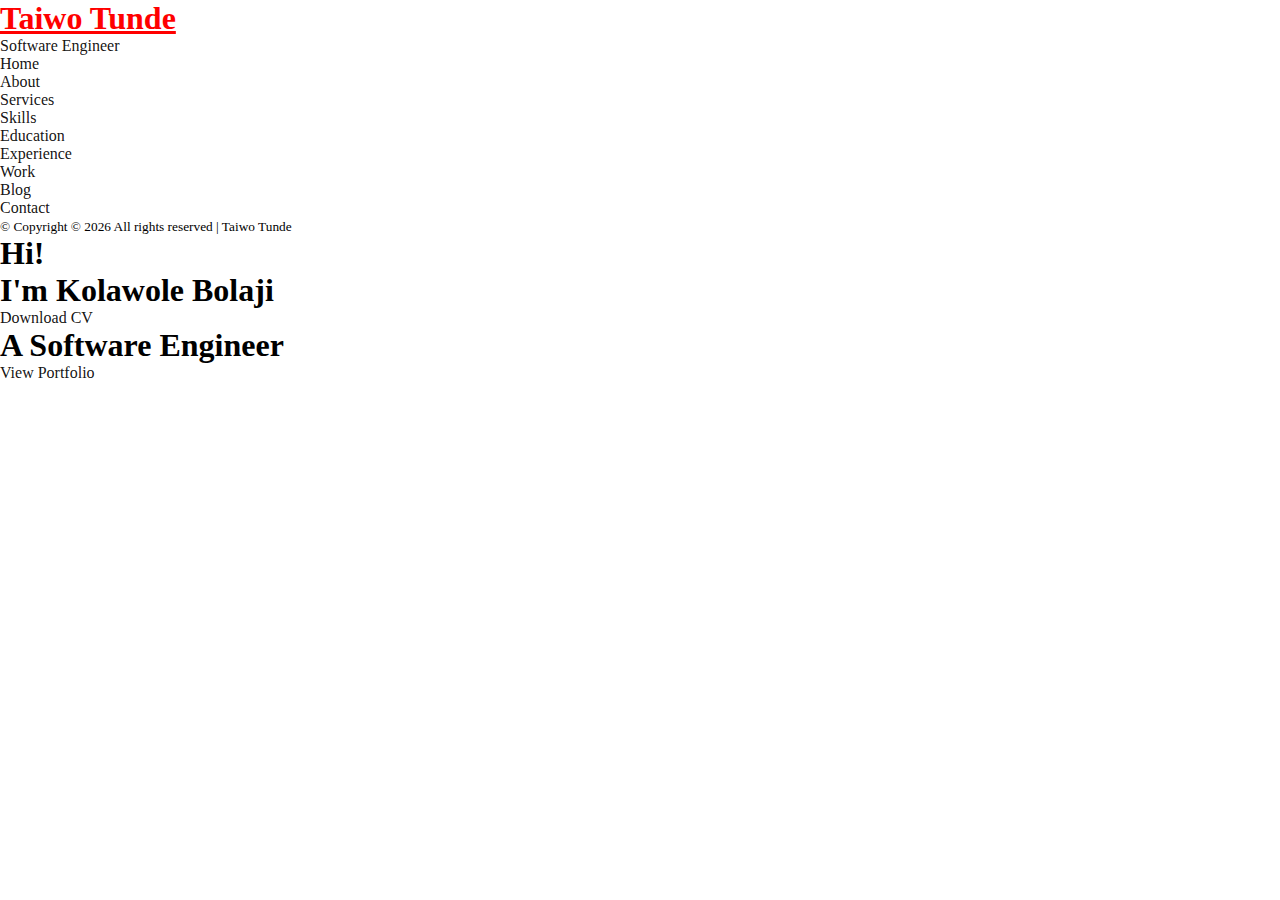
==== example.html @ 435c3477 "main" ====
<!DOCTYPE html>
<html>
  <head>
    <meta charset="utf-8" />
    <meta http-equiv="X-UA-Compatible" content="IE=edge" />
    <title>Taiwo Tunde</title>
    <meta name="viewport" content="width=device-width, initial-scale=1" />
    <meta name="description" content="" />
    <meta name="keywords" content="Taiwo Tunde" />
    <meta name="author" content="Taiwo Tunde" />
    <link rel="stylesheet" href="stylingSheet.css" />
  </head>
  <body>
    <div>
      <div>
        <aside>
          <div>
            <div></div>
            <h1 ><a href="index.html">Taiwo Tunde</a></h1>
            <span 
              ><a href="#">Software Engineer</a> 
          </div>
          <nav >
            <div>
              <ul>
                <li>
                  <a href="#" data-nav-section="home">Home</a>
                </li>
                <li><a href="#" data-nav-section="about">About</a></li>
                <li><a href="#" data-nav-section="services">Services</a></li>
                <li><a href="#" data-nav-section="skills">Skills</a></li>
                <li><a href="#" data-nav-section="education">Education</a></li>
                <li>
                  <a href="#" data-nav-section="experience">Experience</a>
                </li>
                <li><a href="#" data-nav-section="work">Work</a></li>
                <li><a href="#" data-nav-section="blog">Blog</a></li>
                <li><a href="#" data-nav-section="contact">Contact</a></li>
              </ul>
            </div>
          </nav>

          <div>
            <p>
              <small
                >&copy;
                Copyright &copy;
                <script>
                  document.write(new Date().getFullYear());
                </script>
                All rights reserved | Taiwo Tunde</small
              >
            </p>
            <ul>
              <li>
                <a href="#"><i class="icon-facebook2"></i></a>
              </li>
              <li>
                <a href="#"><i class="icon-twitter2"></i></a>
              </li>
              <li>
                <a href="#"><i class="icon-instagram"></i></a>
              </li>
              <li>
                <a href="#"><i class="icon-linkedin2"></i></a>
              </li>
            </ul>
          </div>
        </aside>

        <div >
          <section>
            <div>
              <ul>
                <li>
                  <div></div>
                  <div>
                    <div>
                      <div
                      
                      >
                        <div >
                          <div>
                            <h1>Hi! <br />I'm Kolawole Bolaji</h1>
                        
                            <p>
                              <a
                                href="CV_2022-08-30_Kolawole_Bolaji.pdf"
                                
                                >Download CV </i
                              ></a>
                            </p>
                          </div>
                        </div>
                      </div>
                    </div>
                  </div>
                </li>
                <li >
                  <div ></div>
                  <div>
                    <div>
                      <div
                
                      >
                        <div>
                          <div>
                            <h1>A Software Engineer</h1>
                            <p>
                              <a
                                >View Portfolio <i class="icon-briefcase3"></i
                              ></a>
                            </p>
                          </div>
                        </div>
                      </div>
                    </div>
                  </div>
                </li>
              </ul>
            </div>
          </section>
<!-- 
          <section class="colorlib-about" data-section="about">
            <div class="colorlib-narrow-content">
              <div class="row">
                <div class="col-md-12">
                  <div
                    class="row row-bottom-padded-sm animate-box"
                    data-animate-effect="fadeInLeft"
                  >
                    <div class="col-md-12">
                      <div class="about-desc">
                        <span class="heading-meta">About Us</span>
                        <h2 class="colorlib-heading">Who Am I?</h2>
                        <p>
                          <strong>Hi I'm Kolawole Bolaji</strong> I'm a software
                          engineer with specialization in building and deploying
                          web applications and server-side software using the
                          PHP and MySQL programming languages.
                        </p>
                        <p>
                          I build, deploy and manage software solutions for
                          individuals and corporate bodies to leverage the power
                          of modern technology to optimize their business
                          operations and scale in the digital space.
                        </p>
                      </div>
                    </div>
                  </div>
                  <div class="row">
                    <div
                      class="col-md-3 animate-box"
                      data-animate-effect="fadeInLeft"
                    >
                      <div class="services color-1">
                        <span class="icon2"><i class="icon-bulb"></i></span>
                        <h3>Website Design</h3>
                      </div>
                    </div>
                    <div
                      class="col-md-3 animate-box"
                      data-animate-effect="fadeInRight"
                    >
                      <div class="services color-2">
                        <span class="icon2"
                          ><i class="icon-globe-outline"></i
                        ></span>
                        <h3>Web Application</h3>
                      </div>
                    </div>
                    <div
                      class="col-md-3 animate-box"
                      data-animate-effect="fadeInTop"
                    >
                      <div class="services color-3">
                        <span class="icon2"><i class="icon-data"></i></span>
                        <h3>Database</h3>
                      </div>
                    </div>
                    <div
                      class="col-md-3 animate-box"
                      data-animate-effect="fadeInBottom"
                    >
                      <div class="services color-4">
                        <span class="icon2"><i class="icon-phone3"></i></span>
                        <h3>Mobile Application</h3>
                      </div>
                    </div>
                  </div>
                  <div class="row">
                    <div
                      class="col-md-12 animate-box"
                      data-animate-effect="fadeInLeft"
                    >
                      <div class="hire">
                        <h2>
                          I am happy to inform you <br />that 23+ projects done
                          sucessfully!
                        </h2>
                        <a href="#" class="btn-hire">Hire me</a>
                      </div>
                    </div>
                  </div>
                </div>
              </div>
            </div>
          </section>

          <section class="colorlib-services" data-section="services">
            <div class="colorlib-narrow-content">
              <div class="row">
                <div
                  class="col-md-6 col-md-offset-3 col-md-pull-3 animate-box"
                  data-animate-effect="fadeInLeft"
                >
                  <span class="heading-meta">What I do?</span>
                  <h2 class="colorlib-heading">
                    Here are some of my expertise
                  </h2>
                </div>
              </div>
              <div class="row row-pt-md">
                <div class="col-md-4 text-center animate-box">
                  <div class="services color-1">
                    <span class="icon">
                      <i class="icon-bulb"></i>
                    </span>
                    <div class="desc">
                      <h3>Research</h3>
                      <p>
                        Having a good knowledge of a problem is the key to find
                        the solution
                      </p>
                    </div>
                  </div>
                </div>
                <div class="col-md-4 text-center animate-box">
                  <div class="services color-2">
                    <span class="icon">
                      <i class="icon-data"></i>
                    </span>
                    <div class="desc">
                      <h3>Software</h3>
                      <p>
                        Separated they live in Bookmarksgrove right at the coast
                        of the Semantics
                      </p>
                    </div>
                  </div>
                </div>
                <div class="col-md-4 text-center animate-box">
                  <div class="services color-3">
                    <span class="icon">
                      <i class="icon-phone3"></i>
                    </span>
                    <div class="desc">
                      <h3>Application</h3>
                      <p>
                        Separated they live in Bookmarksgrove right at the coast
                        of the Semantics
                      </p>
                    </div>
                  </div>
                </div>
                <div class="col-md-4 text-center animate-box">
                  <div class="services color-4">
                    <span class="icon">
                      <i class="icon-layers2"></i>
                    </span>
                    <div class="desc">
                      <h3>Graphic Design</h3>
                      <p>
                        Separated they live in Bookmarksgrove right at the coast
                        of the Semantics
                      </p>
                    </div>
                  </div>
                </div>
                <div class="col-md-4 text-center animate-box">
                  <div class="services color-5">
                    <span class="icon">
                      <i class="icon-data"></i>
                    </span>
                    <div class="desc">
                      <h3>Software</h3>
                      <p>
                        Separated they live in Bookmarksgrove right at the coast
                        of the Semantics
                      </p>
                    </div>
                  </div>
                </div>
                <div class="col-md-4 text-center animate-box">
                  <div class="services color-6">
                    <span class="icon">
                      <i class="icon-phone3"></i>
                    </span>
                    <div class="desc">
                      <h3>Application</h3>
                      <p>
                        Separated they live in Bookmarksgrove right at the coast
                        of the Semantics
                      </p>
                    </div>
                  </div>
                </div>
              </div>
            </div>
          </section>

          <div
            id="colorlib-counter"
            class="colorlib-counters"
            style="background-image: url(images/cover_bg_1.jpg)"
            data-stellar-background-ratio="0.5"
          >
            <div class="overlay"></div>
            <div class="colorlib-narrow-content">
              <div class="row"></div>
              <div class="row">
                <div class="col-md-3 text-center animate-box">
                  <span
                    class="colorlib-counter js-counter"
                    data-from="0"
                    data-to="79"
                    data-speed="5000"
                    data-refresh-interval="50"
                  ></span>
                  <span class="colorlib-counter-label">Cups of coffee</span>
                </div>
                <div class="col-md-3 text-center animate-box">
                  <span
                    class="colorlib-counter js-counter"
                    data-from="0"
                    data-to="23"
                    data-speed="5000"
                    data-refresh-interval="50"
                  ></span>
                  <span class="colorlib-counter-label">Projects</span>
                </div>
                <div class="col-md-3 text-center animate-box">
                  <span
                    class="colorlib-counter js-counter"
                    data-from="0"
                    data-to="13"
                    data-speed="5000"
                    data-refresh-interval="50"
                  ></span>
                  <span class="colorlib-counter-label">Clients</span>
                </div>
                <div class="col-md-3 text-center animate-box">
                  <span
                    class="colorlib-counter js-counter"
                    data-from="0"
                    data-to="5"
                    data-speed="5000"
                    data-refresh-interval="50"
                  ></span>
                  <span class="colorlib-counter-label">Partners</span>
                </div>
              </div>
            </div>
          </div>

          <section class="colorlib-skills" data-section="skills">
            <div class="colorlib-narrow-content">
              <div class="row">
                <div
                  class="col-md-6 col-md-offset-3 col-md-pull-3 animate-box"
                  data-animate-effect="fadeInLeft"
                >
                  <span class="heading-meta">My Specialty</span>
                  <h2 class="colorlib-heading animate-box">My Skills</h2>
                </div>
              </div>
              <div class="row">
                <div
                  class="col-md-12 animate-box"
                  data-animate-effect="fadeInLeft"
                >
                  <p>
                    The Big Oxmox advised her not to do so, because there were
                    thousands of bad Commas, wild Question Marks and devious
                    Semikoli, but the Little Blind Text didn’t listen. She
                    packed her seven versalia, put her initial into the belt and
                    made herself on the way.
                  </p>
                </div>
                <div
                  class="col-md-6 animate-box"
                  data-animate-effect="fadeInLeft"
                >
                  <div class="progress-wrap">
                    <h3>PHP</h3>
                    <div class="progress">
                      <div
                        class="progress-bar color-1"
                        role="progressbar"
                        aria-valuenow="93"
                        aria-valuemin="0"
                        aria-valuemax="100"
                        style="width: 93%"
                      >
                        <span>93%</span>
                      </div>
                    </div>
                  </div>
                </div>
                <div
                  class="col-md-6 animate-box"
                  data-animate-effect="fadeInRight"
                >
                  <div class="progress-wrap">
                    <h3>LARAVEL</h3>
                    <div class="progress">
                      <div
                        class="progress-bar color-2"
                        role="progressbar"
                        aria-valuenow="78"
                        aria-valuemin="0"
                        aria-valuemax="100"
                        style="width: 78%"
                      >
                        <span>78%</span>
                      </div>
                    </div>
                  </div>
                </div>
                <div
                  class="col-md-6 animate-box"
                  data-animate-effect="fadeInLeft"
                >
                  <div class="progress-wrap">
                    <h3>HTML5</h3>
                    <div class="progress">
                      <div
                        class="progress-bar color-3"
                        role="progressbar"
                        aria-valuenow="94"
                        aria-valuemin="0"
                        aria-valuemax="100"
                        style="width: 94%"
                      >
                        <span>94%</span>
                      </div>
                    </div>
                  </div>
                </div>
                <div
                  class="col-md-6 animate-box"
                  data-animate-effect="fadeInRight"
                >
                  <div class="progress-wrap">
                    <h3>CSS3</h3>
                    <div class="progress">
                      <div
                        class="progress-bar color-4"
                        role="progressbar"
                        aria-valuenow="90"
                        aria-valuemin="0"
                        aria-valuemax="100"
                        style="width: 90%"
                      >
                        <span>90%</span>
                      </div>
                    </div>
                  </div>
                </div>
                <div
                  class="col-md-6 animate-box"
                  data-animate-effect="fadeInLeft"
                >
                  <div class="progress-wrap">
                    <h3>WordPress</h3>
                    <div class="progress">
                      <div
                        class="progress-bar color-5"
                        role="progressbar"
                        aria-valuenow="70"
                        aria-valuemin="0"
                        aria-valuemax="100"
                        style="width: 70%"
                      >
                        <span>70%</span>
                      </div>
                    </div>
                  </div>
                </div>
                <div
                  class="col-md-6 animate-box"
                  data-animate-effect="fadeInRight"
                >
                  <div class="progress-wrap">
                    <h3>SEO</h3>
                    <div class="progress">
                      <div
                        class="progress-bar color-6"
                        role="progressbar"
                        aria-valuenow="80"
                        aria-valuemin="0"
                        aria-valuemax="100"
                        style="width: 80%"
                      >
                        <span>80%</span>
                      </div>
                    </div>
                  </div>
                </div>
              </div>
            </div>
          </section>

          <section class="colorlib-education" data-section="education">
            <div class="colorlib-narrow-content">
              <div class="row">
                <div
                  class="col-md-6 col-md-offset-3 col-md-pull-3 animate-box"
                  data-animate-effect="fadeInLeft"
                >
                  <span class="heading-meta">Education</span>
                  <h2 class="colorlib-heading animate-box">Education</h2>
                </div>
              </div>
              <div class="row">
                <div
                  class="col-md-12 animate-box"
                  data-animate-effect="fadeInLeft"
                >
                  <div class="fancy-collapse-panel">
                    <div
                      class="panel-group"
                      id="accordion"
                      role="tablist"
                      aria-multiselectable="true"
                    >
                      <div class="panel panel-default">
                        <div class="panel-heading" role="tab" id="headingOne">
                          <h4 class="panel-title">
                            <a
                              data-toggle="collapse"
                              data-parent="#accordion"
                              href="#collapseOne"
                              aria-expanded="true"
                              aria-controls="collapseOne"
                              >Master Degree Graphic Design
                            </a>
                          </h4>
                        </div>
                        <div
                          id="collapseOne"
                          class="panel-collapse collapse in"
                          role="tabpanel"
                          aria-labelledby="headingOne"
                        >
                          <div class="panel-body">
                            <div class="row">
                              <div class="col-md-6">
                                <p>
                                  Far far away, behind the word mountains, far
                                  from the countries Vokalia and Consonantia,
                                  there live the blind texts.
                                </p>
                              </div>
                              <div class="col-md-6">
                                <p>
                                  Separated they live in Bookmarksgrove right at
                                  the coast of the Semantics, a large language
                                  ocean.
                                </p>
                              </div>
                            </div>
                          </div>
                        </div>
                      </div>
                      <div class="panel panel-default">
                        <div class="panel-heading" role="tab" id="headingTwo">
                          <h4 class="panel-title">
                            <a
                              class="collapsed"
                              data-toggle="collapse"
                              data-parent="#accordion"
                              href="#collapseTwo"
                              aria-expanded="false"
                              aria-controls="collapseTwo"
                              >Bachelor Degree of Computer Science
                            </a>
                          </h4>
                        </div>
                        <div
                          id="collapseTwo"
                          class="panel-collapse collapse"
                          role="tabpanel"
                          aria-labelledby="headingTwo"
                        >
                          <div class="panel-body">
                            <p>
                              Far far away, behind the word
                              <strong>mountains</strong>, far from the countries
                              Vokalia and Consonantia, there live the blind
                              texts. Separated they live in Bookmarksgrove right
                              at the coast of the Semantics, a large language
                              ocean.
                            </p>
                            <ul>
                              <li>
                                Separated they live in Bookmarksgrove right
                              </li>
                              <li>
                                Separated they live in Bookmarksgrove right
                              </li>
                            </ul>
                          </div>
                        </div>
                      </div>
                      <div class="panel panel-default">
                        <div class="panel-heading" role="tab" id="headingThree">
                          <h4 class="panel-title">
                            <a
                              class="collapsed"
                              data-toggle="collapse"
                              data-parent="#accordion"
                              href="#collapseThree"
                              aria-expanded="false"
                              aria-controls="collapseThree"
                              >Diploma in Information Technology
                            </a>
                          </h4>
                        </div>
                        <div
                          id="collapseThree"
                          class="panel-collapse collapse"
                          role="tabpanel"
                          aria-labelledby="headingThree"
                        >
                          <div class="panel-body">
                            <p>
                              Far far away, behind the word
                              <strong>mountains</strong>, far from the countries
                              Vokalia and Consonantia, there live the blind
                              texts. Separated they live in Bookmarksgrove right
                              at the coast of the Semantics, a large language
                              ocean.
                            </p>
                          </div>
                        </div>
                      </div>

                      <div class="panel panel-default">
                        <div class="panel-heading" role="tab" id="headingFour">
                          <h4 class="panel-title">
                            <a
                              class="collapsed"
                              data-toggle="collapse"
                              data-parent="#accordion"
                              href="#collapseFour"
                              aria-expanded="false"
                              aria-controls="collapseFour"
                              >Diploma in Information Technology
                            </a>
                          </h4>
                        </div>
                        <div
                          id="collapseFour"
                          class="panel-collapse collapse"
                          role="tabpanel"
                          aria-labelledby="headingFour"
                        >
                          <div class="panel-body">
                            <p>
                              Far far away, behind the word
                              <strong>mountains</strong>, far from the countries
                              Vokalia and Consonantia, there live the blind
                              texts. Separated they live in Bookmarksgrove right
                              at the coast of the Semantics, a large language
                              ocean.
                            </p>
                          </div>
                        </div>
                      </div>

                      <div class="panel panel-default">
                        <div class="panel-heading" role="tab" id="headingFive">
                          <h4 class="panel-title">
                            <a
                              class="collapsed"
                              data-toggle="collapse"
                              data-parent="#accordion"
                              href="#collapseFive"
                              aria-expanded="false"
                              aria-controls="collapseFive"
                              >High School Secondary Education
                            </a>
                          </h4>
                        </div>
                        <div
                          id="collapseFive"
                          class="panel-collapse collapse"
                          role="tabpanel"
                          aria-labelledby="headingFive"
                        >
                          <div class="panel-body">
                            <p>
                              Far far away, behind the word
                              <strong>mountains</strong>, far from the countries
                              Vokalia and Consonantia, there live the blind
                              texts. Separated they live in Bookmarksgrove right
                              at the coast of the Semantics, a large language
                              ocean.
                            </p>
                          </div>
                        </div>
                      </div>
                    </div>
                  </div>
                </div>
              </div>
            </div>
          </section>

          <section class="colorlib-experience" data-section="experience">
            <div class="colorlib-narrow-content">
              <div class="row">
                <div
                  class="col-md-6 col-md-offset-3 col-md-pull-3 animate-box"
                  data-animate-effect="fadeInLeft"
                >
                  <span class="heading-meta">Experience</span>
                  <h2 class="colorlib-heading animate-box">Work Experience</h2>
                </div>
              </div>
              <div class="row">
                <div class="col-md-12">
                  <div class="timeline-centered">
                    <article
                      class="timeline-entry animate-box"
                      data-animate-effect="fadeInLeft"
                    >
                      <div class="timeline-entry-inner">
                        <div class="timeline-icon color-1">
                          <i class="icon-pen2"></i>
                        </div>

                        <div class="timeline-label">
                          <h2>
                            <a href="#">Full Stack Developer</a>
                            <span>2017-2018</span>
                          </h2>
                          <p>
                            Tolerably earnestly middleton extremely distrusts
                            she boy now not. Add and offered prepare how cordial
                            two promise. Greatly who affixed suppose but enquire
                            compact prepare all put. Added forth chief trees but
                            rooms think may.
                          </p>
                        </div>
                      </div>
                    </article>

                    <article
                      class="timeline-entry animate-box"
                      data-animate-effect="fadeInRight"
                    >
                      <div class="timeline-entry-inner">
                        <div class="timeline-icon color-2">
                          <i class="icon-pen2"></i>
                        </div>
                        <div class="timeline-label">
                          <h2>
                            <a href="#"
                              >Front End Developer at Google Company</a
                            >
                            <span>2017-2018</span>
                          </h2>
                          <p>
                            Even the all-powerful Pointing has no control about
                            the blind texts it is an almost unorthographic life
                            One day however a small line of blind text by the
                            name of Lorem Ipsum decided to leave for the far
                            World of Grammar.
                          </p>
                        </div>
                      </div>
                    </article>

                    <article
                      class="timeline-entry animate-box"
                      data-animate-effect="fadeInLeft"
                    >
                      <div class="timeline-entry-inner">
                        <div class="timeline-icon color-3">
                          <i class="icon-pen2"></i>
                        </div>
                        <div class="timeline-label">
                          <h2>
                            <a href="#">System Analyst</a>
                            <span>2017-2018</span>
                          </h2>
                          <p>
                            Even the all-powerful Pointing has no control about
                            the blind texts it is an almost unorthographic life
                            One day however a small line of blind text by the
                            name of Lorem Ipsum decided to leave for the far
                            World of Grammar.
                          </p>
                        </div>
                      </div>
                    </article>

                    <article
                      class="timeline-entry animate-box"
                      data-animate-effect="fadeInTop"
                    >
                      <div class="timeline-entry-inner">
                        <div class="timeline-icon color-4">
                          <i class="icon-pen2"></i>
                        </div>
                        <div class="timeline-label">
                          <h2>
                            <a href="#">Creative Designer</a>
                            <span>2017-2018</span>
                          </h2>
                          <p>
                            Even the all-powerful Pointing has no control about
                            the blind texts it is an almost unorthographic life
                            One day however a small line of blind text by the
                            name of Lorem Ipsum decided to leave for the far
                            World of Grammar.
                          </p>
                        </div>
                      </div>
                    </article>

                    <article
                      class="timeline-entry animate-box"
                      data-animate-effect="fadeInLeft"
                    >
                      <div class="timeline-entry-inner">
                        <div class="timeline-icon color-5">
                          <i class="icon-pen2"></i>
                        </div>
                        <div class="timeline-label">
                          <h2>
                            <a href="#">UI/UX Designer at Envato</a>
                            <span>2017-2018</span>
                          </h2>
                          <p>
                            Even the all-powerful Pointing has no control about
                            the blind texts it is an almost unorthographic life
                            One day however a small line of blind text by the
                            name of Lorem Ipsum decided to leave for the far
                            World of Grammar.
                          </p>
                        </div>
                      </div>
                    </article>

                    <article
                      class="timeline-entry begin animate-box"
                      data-animate-effect="fadeInBottom"
                    >
                      <div class="timeline-entry-inner">
                        <div class="timeline-icon color-none"></div>
                      </div>
                    </article>
                  </div>
                </div>
              </div>
            </div>
          </section>

          <section class="colorlib-work" data-section="work">
            <div class="colorlib-narrow-content">
              <div class="row">
                <div
                  class="col-md-6 col-md-offset-3 col-md-pull-3 animate-box"
                  data-animate-effect="fadeInLeft"
                >
                  <span class="heading-meta">My Work</span>
                  <h2 class="colorlib-heading animate-box">Recent Work</h2>
                </div>
              </div>
              <div
                class="row row-bottom-padded-sm animate-box"
                data-animate-effect="fadeInLeft"
              >
                <div class="col-md-12">
                  <p class="work-menu">
                    <span><a href="#" class="active">Graphic Design</a></span>
                    <span><a href="#">Web Design</a></span>
                    <span><a href="#">Software</a></span>
                    <span><a href="#">Apps</a></span>
                  </p>
                </div>
              </div>
              <div class="row">
                <div
                  class="col-md-6 animate-box"
                  data-animate-effect="fadeInLeft"
                >
                  <div
                    class="project"
                    style="background-image: url(images/img-1.jpg)"
                  >
                    <div class="desc">
                      <div class="con">
                        <h3><a href="work.html">Work 01</a></h3>
                        <span>Website</span>
                        <p class="icon">
                          <span
                            ><a href="#"><i class="icon-share3"></i></a
                          ></span>
                          <span
                            ><a href="#"><i class="icon-eye"></i> 100</a></span
                          >
                          <span
                            ><a href="#"><i class="icon-heart"></i> 49</a></span
                          >
                        </p>
                      </div>
                    </div>
                  </div>
                </div>
                <div
                  class="col-md-6 animate-box"
                  data-animate-effect="fadeInRight"
                >
                  <div
                    class="project"
                    style="background-image: url(images/img-2.jpg)"
                  >
                    <div class="desc">
                      <div class="con">
                        <h3><a href="work.html">Work 02</a></h3>
                        <span>Animation</span>
                        <p class="icon">
                          <span
                            ><a href="#"><i class="icon-share3"></i></a
                          ></span>
                          <span
                            ><a href="#"><i class="icon-eye"></i> 100</a></span
                          >
                          <span
                            ><a href="#"><i class="icon-heart"></i> 49</a></span
                          >
                        </p>
                      </div>
                    </div>
                  </div>
                </div>
                <div
                  class="col-md-6 animate-box"
                  data-animate-effect="fadeInTop"
                >
                  <div
                    class="project"
                    style="background-image: url(images/img-3.jpg)"
                  >
                    <div class="desc">
                      <div class="con">
                        <h3><a href="work.html">Work 03</a></h3>
                        <span>Illustration</span>
                        <p class="icon">
                          <span
                            ><a href="#"><i class="icon-share3"></i></a
                          ></span>
                          <span
                            ><a href="#"><i class="icon-eye"></i> 100</a></span
                          >
                          <span
                            ><a href="#"><i class="icon-heart"></i> 49</a></span
                          >
                        </p>
                      </div>
                    </div>
                  </div>
                </div>
                <div
                  class="col-md-6 animate-box"
                  data-animate-effect="fadeInBottom"
                >
                  <div
                    class="project"
                    style="background-image: url(images/img-4.jpg)"
                  >
                    <div class="desc">
                      <div class="con">
                        <h3><a href="work.html">Work 04</a></h3>
                        <span>Application</span>
                        <p class="icon">
                          <span
                            ><a href="#"><i class="icon-share3"></i></a
                          ></span>
                          <span
                            ><a href="#"><i class="icon-eye"></i> 100</a></span
                          >
                          <span
                            ><a href="#"><i class="icon-heart"></i> 49</a></span
                          >
                        </p>
                      </div>
                    </div>
                  </div>
                </div>
                <div
                  class="col-md-6 animate-box"
                  data-animate-effect="fadeInLeft"
                >
                  <div
                    class="project"
                    style="background-image: url(images/img-5.jpg)"
                  >
                    <div class="desc">
                      <div class="con">
                        <h3><a href="work.html">Work 05</a></h3>
                        <span>Graphic, Logo</span>
                        <p class="icon">
                          <span
                            ><a href="#"><i class="icon-share3"></i></a
                          ></span>
                          <span
                            ><a href="#"><i class="icon-eye"></i> 100</a></span
                          >
                          <span
                            ><a href="#"><i class="icon-heart"></i> 49</a></span
                          >
                        </p>
                      </div>
                    </div>
                  </div>
                </div>
                <div
                  class="col-md-6 animate-box"
                  data-animate-effect="fadeInRight"
                >
                  <div
                    class="project"
                    style="background-image: url(images/img-6.jpg)"
                  >
                    <div class="desc">
                      <div class="con">
                        <h3><a href="work.html">Work 06</a></h3>
                        <span>Web Design</span>
                        <p class="icon">
                          <span
                            ><a href="#"><i class="icon-share3"></i></a
                          ></span>
                          <span
                            ><a href="#"><i class="icon-eye"></i> 100</a></span
                          >
                          <span
                            ><a href="#"><i class="icon-heart"></i> 49</a></span
                          >
                        </p>
                      </div>
                    </div>
                  </div>
                </div>
              </div>
              <div class="row">
                <div class="col-md-12 animate-box">
                  <p>
                    <a href="#" class="btn btn-primary btn-lg btn-load-more"
                      >Load more <i class="icon-reload"></i
                    ></a>
                  </p>
                </div>
              </div>
            </div>
          </section>

          <section class="colorlib-blog" data-section="blog">
            <div class="colorlib-narrow-content">
              <div class="row">
                <div
                  class="col-md-6 col-md-offset-3 col-md-pull-3 animate-box"
                  data-animate-effect="fadeInLeft"
                >
                  <span class="heading-meta">Read</span>
                  <h2 class="colorlib-heading">Recent Blog</h2>
                </div>
              </div>
              <div class="row">
                <div
                  class="col-md-4 col-sm-6 animate-box"
                  data-animate-effect="fadeInLeft"
                >
                  <div class="blog-entry">
                    <a href="blog.html" class="blog-img"
                      ><img
                        src="images/blog-1.jpg"
                        class="img-responsive"
                        alt="HTML5 Bootstrap Template by bsquare.com.ng"
                    /></a>
                    <div class="desc">
                      <span
                        ><small>April 14, 2018 </small> |
                        <small> Web Design </small> |
                        <small> <i class="icon-bubble3"></i> 4</small></span
                      >
                      <h3>
                        <a href="blog.html">Renovating National Gallery</a>
                      </h3>
                      <p>
                        Separated they live in Bookmarksgrove right at the coast
                        of the Semantics, a large language ocean.
                      </p>
                    </div>
                  </div>
                </div>
                <div
                  class="col-md-4 col-sm-6 animate-box"
                  data-animate-effect="fadeInRight"
                >
                  <div class="blog-entry">
                    <a href="blog.html" class="blog-img"
                      ><img
                        src="images/blog-2.jpg"
                        class="img-responsive"
                        alt="HTML5 Bootstrap Template by bsquare.com.ng"
                    /></a>
                    <div class="desc">
                      <span
                        ><small>April 14, 2018 </small> |
                        <small> Web Design </small> |
                        <small> <i class="icon-bubble3"></i> 4</small></span
                      >
                      <h3><a href="blog.html">Wordpress for a Beginner</a></h3>
                      <p>
                        Separated they live in Bookmarksgrove right at the coast
                        of the Semantics, a large language ocean.
                      </p>
                    </div>
                  </div>
                </div>
                <div
                  class="col-md-4 col-sm-6 animate-box"
                  data-animate-effect="fadeInLeft"
                >
                  <div class="blog-entry">
                    <a href="blog.html" class="blog-img"
                      ><img
                        src="images/blog-3.jpg"
                        class="img-responsive"
                        alt="HTML5 Bootstrap Template by bsquare.com.ng"
                    /></a>
                    <div class="desc">
                      <span
                        ><small>April 14, 2018 </small> |
                        <small> Inspiration </small> |
                        <small> <i class="icon-bubble3"></i> 4</small></span
                      >
                      <h3><a href="blog.html">Make website from scratch</a></h3>
                      <p>
                        Separated they live in Bookmarksgrove right at the coast
                        of the Semantics, a large language ocean.
                      </p>
                    </div>
                  </div>
                </div>
              </div>
              <div class="row">
                <div class="col-md-12 animate-box">
                  <p>
                    <a href="#" class="btn btn-primary btn-lg btn-load-more"
                      >Load more <i class="icon-reload"></i
                    ></a>
                  </p>
                </div>
              </div>
            </div>
          </section>

          <section class="colorlib-contact" data-section="contact">
            <div class="colorlib-narrow-content">
              <div class="row">
                <div
                  class="col-md-6 col-md-offset-3 col-md-pull-3 animate-box"
                  data-animate-effect="fadeInLeft"
                >
                  <span class="heading-meta">Get in Touch</span>
                  <h2 class="colorlib-heading">Contact</h2>
                </div>
              </div>
              <div class="row">
                <div class="col-md-5">
                  <div
                    class="colorlib-feature colorlib-feature-sm animate-box"
                    data-animate-effect="fadeInLeft"
                  >
                    <div class="colorlib-icon">
                      <i class="icon-globe-outline"></i>
                    </div>
                    <div class="colorlib-text">
                      <p>
                        <a href="mail:info@bsquare.com.ng"
                          >info@bsquare.com.ng</a
                        >
                      </p>
                    </div>
                  </div>

                  <div
                    class="colorlib-feature colorlib-feature-sm animate-box"
                    data-animate-effect="fadeInLeft"
                  >
                    <div class="colorlib-icon">
                      <i class="icon-map"></i>
                    </div>
                    <div class="colorlib-text">
                      <p>
                        12-14, Alh Oladimeji street, Cele-egbe, Ikotun, Lagos
                        State
                      </p>
                    </div>
                  </div>

                  <div
                    class="colorlib-feature colorlib-feature-sm animate-box"
                    data-animate-effect="fadeInLeft"
                  >
                    <div class="colorlib-icon">
                      <i class="icon-phone"></i>
                    </div>
                    <div class="colorlib-text">
                      <p><a href="tel://">+2348078050144</a></p>
                    </div>
                  </div>
                </div>
                <div class="col-md-7 col-md-push-1">
                  <div class="row">
                    <div
                      class="col-md-10 col-md-offset-1 col-md-pull-1 animate-box"
                      data-animate-effect="fadeInRight"
                    >
                      <form action="">
                        <div class="form-group">
                          <input
                            type="text"
                            class="form-control"
                            placeholder="Name"
                          />
                        </div>
                        <div class="form-group">
                          <input
                            type="text"
                            class="form-control"
                            placeholder="Email"
                          />
                        </div>
                        <div class="form-group">
                          <input
                            type="text"
                            class="form-control"
                            placeholder="Subject"
                          />
                        </div>
                        <div class="form-group">
                          <textarea
                            name=""
                            id="message"
                            cols="30"
                            rows="7"
                            class="form-control"
                            placeholder="Message"
                          ></textarea>
                        </div>
                        <div class="form-group">
                          <input
                            type="submit"
                            class="btn btn-primary btn-send-message"
                            value="Send Message"
                          />
                        </div>
                      </form>
                    </div>
                  </div>
                </div>
              </div>
            </div>
          </section>
        </div>

      </div>
    </div> -->
    <script src="javaScript.js"></script>
  </body>
</html>
---- stylingSheet.css ----
body,
h1,
h2,
h3,
h4,
h5,
h6,
p,
ol,
ul,
li,
pre,
code,
blockquote {
  margin: 0;
  padding: 0;
  border: 0;
}

/* styling for aside container and its content*/

.Container{
  width: 95%;
  margin: 0 auto;
  background-color: aqua !important;
  border: 2px solid black ;
  background-image: url(/Resources/profilepic.png);
  }
  
.aside_container {
  float: left;
  width: 25%;
  margin-left: 10px;
  margin-top: 50px;
  background-color:#f2f3f7;
  display: flex;
  flex-direction: column;
  justify-content: center;
  align-items: center;
}

.aside_content1{
display: flex;
flex-direction: column;
justify-content: center;
align-items: center;
margin-top: 20px;
}

.profilepic{
    border-radius: 100px;
}


ul {
    list-style: none;
    padding: 0;
    margin: 0;
  }

  a {
    color: rgba(8, 6, 6, 0.96); /* Set the text color */
    text-decoration: none; /* Remove the underline */
  }
  
  a:hover {
    color: red; 
    text-decoration: underline; 
  }
  
  a:visited {
    color: purple; 
  }
  
  a:focus {
    outline: 2px solid orange;
  }
  
  a:active {
    color: green; 
  }
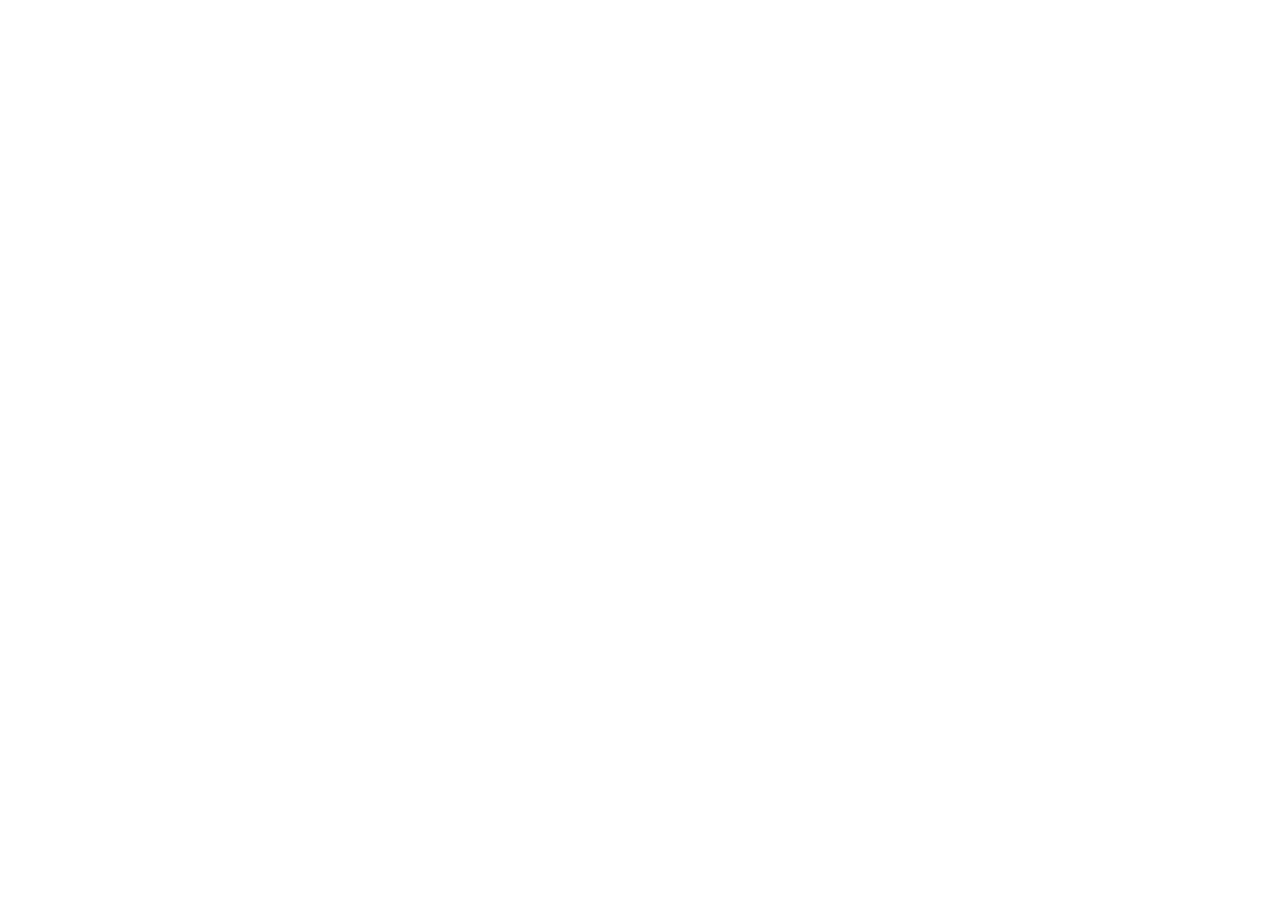
==== commit 6236e3fb: "main" ====
--- a/example.html
+++ b/example.html
@@ -11,8 +11,8 @@
     <link rel="stylesheet" href="stylingSheet.css" />
   </head>
   <body>
+      <!-- <div>
     <div>
-      <div>
         <aside>
           <div>
             <div></div>
@@ -119,7 +119,9 @@
                 </li>
               </ul>
             </div>
-          </section>
+          </section> --> 
+
+
 <!-- 
           <section class="colorlib-about" data-section="about">
             <div class="colorlib-narrow-content">
--- a/stylingSheet.css
+++ b/stylingSheet.css
@@ -19,64 +19,63 @@
 
 /* styling for aside container and its content*/
 
-.Container{
+.Container {
+  height: 100%;
   width: 95%;
   margin: 0 auto;
   background-color: aqua !important;
-  border: 2px solid black ;
+  border: 2px solid black;
   background-image: url(/Resources/profilepic.png);
-  }
-  
+}
+
 .aside_container {
   float: left;
   width: 25%;
   margin-left: 10px;
   margin-top: 50px;
-  background-color:#f2f3f7;
+  background-color: #f2f3f7;
   display: flex;
   flex-direction: column;
   justify-content: center;
   align-items: center;
 }
 
-.aside_content1{
-display: flex;
-flex-direction: column;
-justify-content: center;
-align-items: center;
-margin-top: 20px;
+.aside_content1 {
+  display: flex;
+  flex-direction: column;
+  justify-content: center;
+  align-items: center;
+  margin-top: 20px;
 }
 
-.profilepic{
-    border-radius: 100px;
+.profilepic {
+  border-radius: 100px;
 }
 
+ul {
+  list-style: none;
+  padding: 0;
+  margin: 0;
+}
 
-ul {
-    list-style: none;
-    padding: 0;
-    margin: 0;
-  }
+a {
+  color: rgba(8, 6, 6, 0.96); /* Set the text color */
+  text-decoration: none; /* Remove the underline */
+}
 
-  a {
-    color: rgba(8, 6, 6, 0.96); /* Set the text color */
-    text-decoration: none; /* Remove the underline */
-  }
-  
-  a:hover {
-    color: red; 
-    text-decoration: underline; 
-  }
-  
-  a:visited {
-    color: purple; 
-  }
-  
-  a:focus {
-    outline: 2px solid orange;
-  }
-  
-  a:active {
-    color: green; 
-  }
-  +a:hover {
+  color: red;
+  text-decoration: underline;
+}
+
+a:visited {
+  color: purple;
+}
+
+a:focus {
+  outline: 2px solid orange;
+}
+
+a:active {
+  color: green;
+}
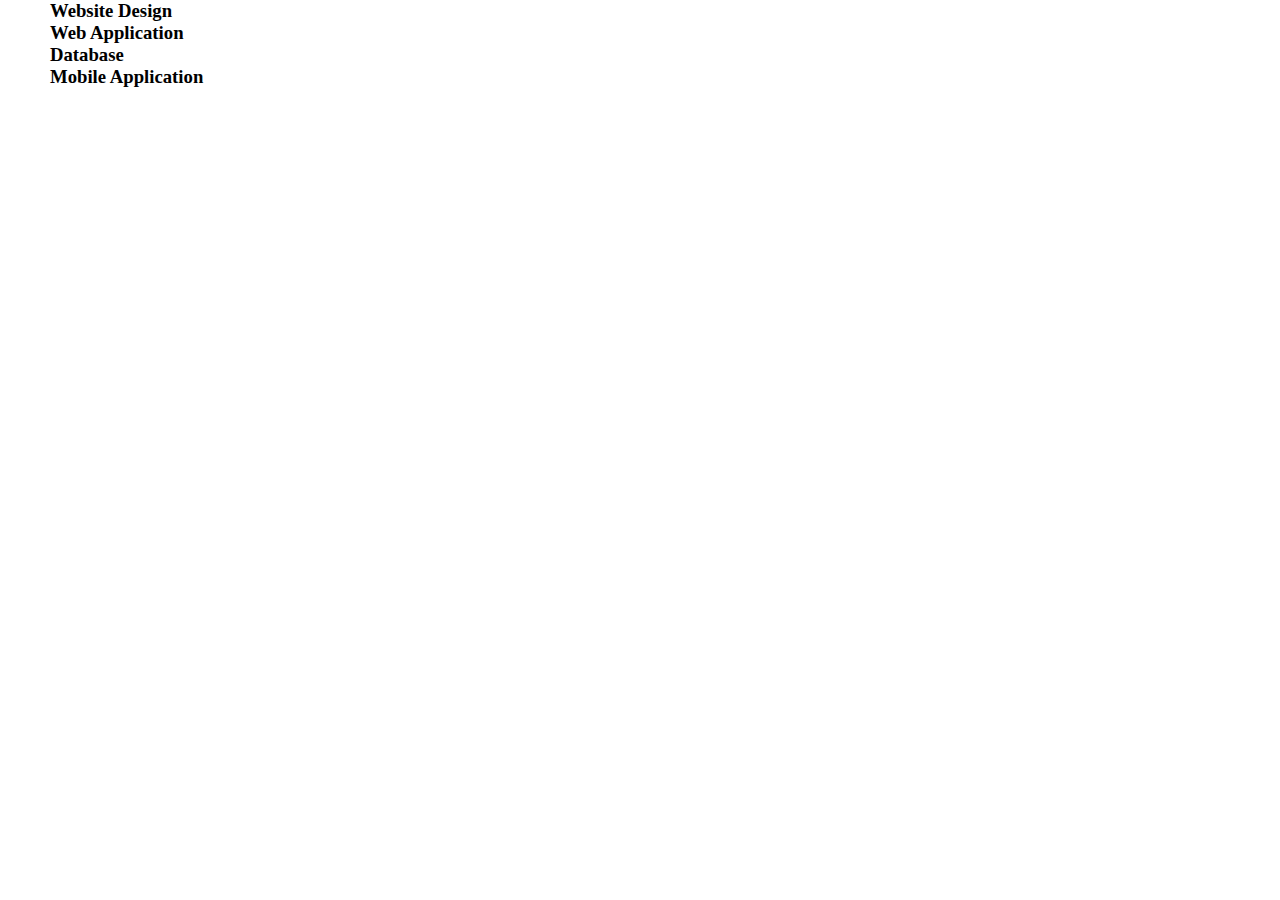
==== commit 7340d947: "main" ====
--- a/example.html
+++ b/example.html
@@ -11,7 +11,7 @@
     <link rel="stylesheet" href="stylingSheet.css" />
   </head>
   <body>
-      <!-- <div>
+    <!-- <div>
     <div>
         <aside>
           <div>
@@ -119,10 +119,9 @@
                 </li>
               </ul>
             </div>
-          </section> --> 
-
-
-<!-- 
+          </section> -->
+
+    <!-- 
           <section class="colorlib-about" data-section="about">
             <div class="colorlib-narrow-content">
               <div class="row">
@@ -1285,6 +1284,21 @@
 
       </div>
     </div> -->
+
     <script src="javaScript.js"></script>
   </body>
 </html>
+
+<div>
+  <h3>Website Design</h3>
+</div>
+
+<div>
+  <h3>Web Application</h3>
+</div>
+<div>
+  <h3>Database</h3>
+</div>
+<div>
+  <h3>Mobile Application</h3>
+</div>
--- a/stylingSheet.css
+++ b/stylingSheet.css
@@ -17,23 +17,37 @@
   border: 0;
 }
 
-/* styling for aside container and its content*/
+/* layout */
 
-.Container {
-  height: 100%;
-  width: 95%;
-  margin: 0 auto;
-  background-color: aqua !important;
-  border: 2px solid black;
-  background-image: url(/Resources/profilepic.png);
+body {
+  max-width: 1200px;
+  margin: 0 50px 0 50px;
 }
 
+.grid-container {
+  display: grid;
+  grid-template-columns: 30% 70%;
+}
+
+.container1 {
+  background-color: #f2f3f7;
+  position: fixed;
+  width: 27%;
+}
+
+.container2 {
+  width: 100%;
+}
+
+/* styling for aside container and its content*/
+body .container {
+  height: 100%;
+  margin-left: 100px;
+  background-image: url(/Resources/image1.jpg);
+  background-repeat: no-repeat;
+}
 .aside_container {
-  float: left;
-  width: 25%;
   margin-left: 10px;
-  margin-top: 50px;
-  background-color: #f2f3f7;
   display: flex;
   flex-direction: column;
   justify-content: center;
@@ -60,7 +74,7 @@
 
 a {
   color: rgba(8, 6, 6, 0.96); /* Set the text color */
-  text-decoration: none; /* Remove the underline */
+  text-decoration: none;
 }
 
 a:hover {
@@ -79,3 +93,40 @@
 a:active {
   color: green;
 }
+
+/* Home Section */
+/* .home_section {
+  
+} */
+
+.home_section1 {
+  background-image: url("/Resources/image1.jpg");
+  background-size: auto cover;
+  height: 600px;
+}
+
+.home_section2 {
+  background-image: url("/Resources/image2.jpg");
+  background-size: auto cover;
+  height: 600px;
+}
+
+/* About section */
+
+.about-icon {
+  display: flex;
+  justify-content: space-between;
+  align-items: center;
+  margin: 10px;
+}
+
+.about-each-container {
+  display: flex;
+  flex-direction: column;
+  align-items: center;
+  justify-content: center;
+  border-bottom: 2px solid black;
+  background-color: wheat;
+  height: 100px;
+  width: 150px;
+}
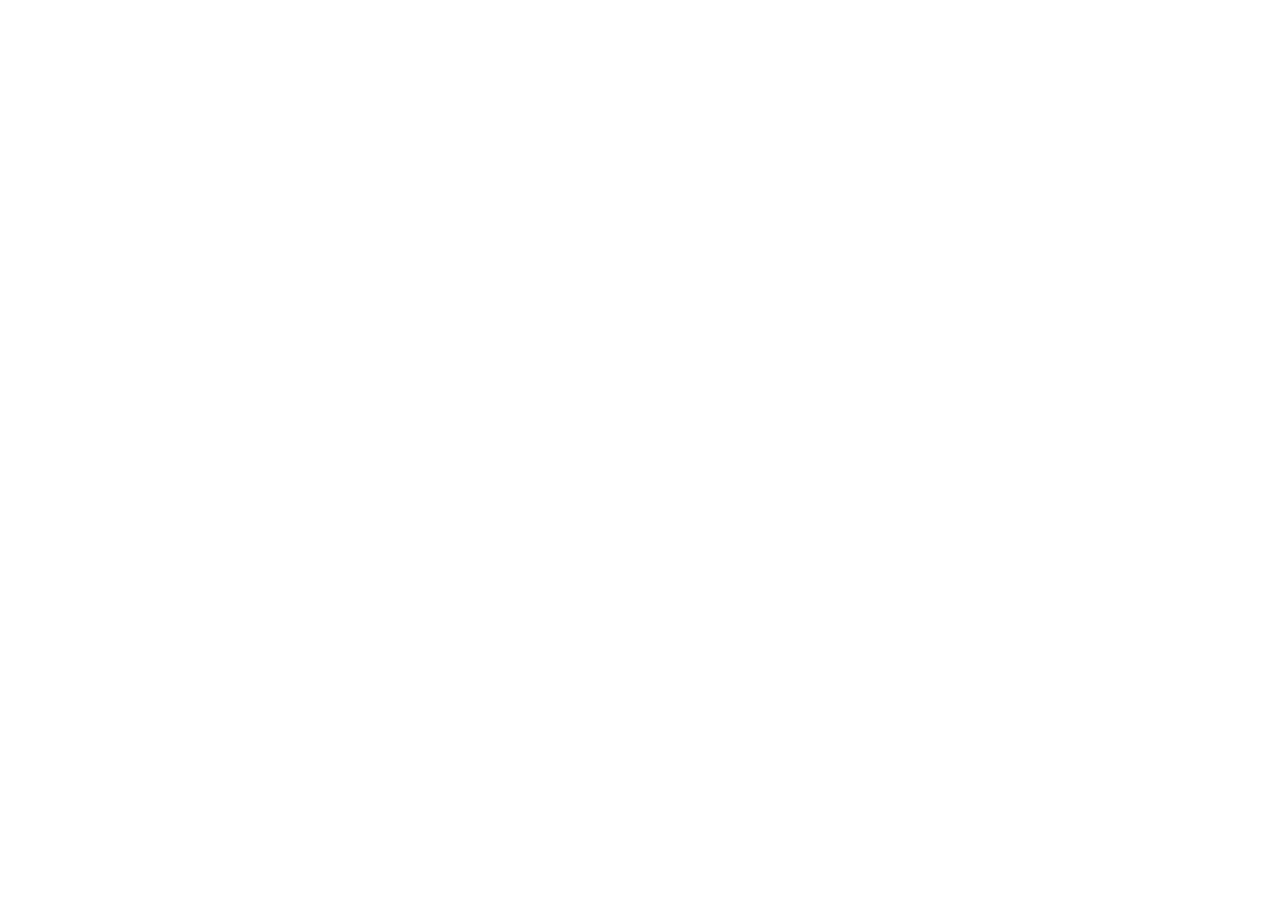
==== commit e776c926: "main" ====
--- a/example.html
+++ b/example.html
@@ -208,107 +208,6 @@
             </div>
           </section>
 
-          <section class="colorlib-services" data-section="services">
-            <div class="colorlib-narrow-content">
-              <div class="row">
-                <div
-                  class="col-md-6 col-md-offset-3 col-md-pull-3 animate-box"
-                  data-animate-effect="fadeInLeft"
-                >
-                  <span class="heading-meta">What I do?</span>
-                  <h2 class="colorlib-heading">
-                    Here are some of my expertise
-                  </h2>
-                </div>
-              </div>
-              <div class="row row-pt-md">
-                <div class="col-md-4 text-center animate-box">
-                  <div class="services color-1">
-                    <span class="icon">
-                      <i class="icon-bulb"></i>
-                    </span>
-                    <div class="desc">
-                      <h3>Research</h3>
-                      <p>
-                        Having a good knowledge of a problem is the key to find
-                        the solution
-                      </p>
-                    </div>
-                  </div>
-                </div>
-                <div class="col-md-4 text-center animate-box">
-                  <div class="services color-2">
-                    <span class="icon">
-                      <i class="icon-data"></i>
-                    </span>
-                    <div class="desc">
-                      <h3>Software</h3>
-                      <p>
-                        Separated they live in Bookmarksgrove right at the coast
-                        of the Semantics
-                      </p>
-                    </div>
-                  </div>
-                </div>
-                <div class="col-md-4 text-center animate-box">
-                  <div class="services color-3">
-                    <span class="icon">
-                      <i class="icon-phone3"></i>
-                    </span>
-                    <div class="desc">
-                      <h3>Application</h3>
-                      <p>
-                        Separated they live in Bookmarksgrove right at the coast
-                        of the Semantics
-                      </p>
-                    </div>
-                  </div>
-                </div>
-                <div class="col-md-4 text-center animate-box">
-                  <div class="services color-4">
-                    <span class="icon">
-                      <i class="icon-layers2"></i>
-                    </span>
-                    <div class="desc">
-                      <h3>Graphic Design</h3>
-                      <p>
-                        Separated they live in Bookmarksgrove right at the coast
-                        of the Semantics
-                      </p>
-                    </div>
-                  </div>
-                </div>
-                <div class="col-md-4 text-center animate-box">
-                  <div class="services color-5">
-                    <span class="icon">
-                      <i class="icon-data"></i>
-                    </span>
-                    <div class="desc">
-                      <h3>Software</h3>
-                      <p>
-                        Separated they live in Bookmarksgrove right at the coast
-                        of the Semantics
-                      </p>
-                    </div>
-                  </div>
-                </div>
-                <div class="col-md-4 text-center animate-box">
-                  <div class="services color-6">
-                    <span class="icon">
-                      <i class="icon-phone3"></i>
-                    </span>
-                    <div class="desc">
-                      <h3>Application</h3>
-                      <p>
-                        Separated they live in Bookmarksgrove right at the coast
-                        of the Semantics
-                      </p>
-                    </div>
-                  </div>
-                </div>
-              </div>
-            </div>
-          </section>
 
           <div
             id="colorlib-counter"
@@ -1284,21 +1183,5 @@
 
       </div>
     </div> -->
-
-    <script src="javaScript.js"></script>
   </body>
 </html>
-
-<div>
-  <h3>Website Design</h3>
-</div>
-
-<div>
-  <h3>Web Application</h3>
-</div>
-<div>
-  <h3>Database</h3>
-</div>
-<div>
-  <h3>Mobile Application</h3>
-</div>
--- a/stylingSheet.css
+++ b/stylingSheet.css
@@ -22,6 +22,7 @@
 body {
   max-width: 1200px;
   margin: 0 50px 0 50px;
+  transition: opacity 2s ease-in;
 }
 
 .grid-container {
@@ -130,3 +131,53 @@
   height: 100px;
   width: 150px;
 }
+
+/* service section */
+
+.service-section-container {
+  display: flex;
+  flex-direction: column;
+  background-color: aqua;
+}
+
+.service-section-sub-container {
+  display: flex;
+}
+
+/* skills section */
+
+.skill-list {
+  display: flex;
+}
+
+/* photo story */
+
+.photo-story-container {
+  display: flex;
+  flex-direction: column;
+  align-items: center;
+  justify-content: space-around;
+  margin-top: 50px;
+}
+
+.carousel {
+  position: relative;
+  width: 100%;
+  height: 300px;
+  overflow: hidden;
+  background-color: #f2f3f7;
+  transition: opacity 2s ease-in;
+}
+
+.carousel img {
+  display: none;
+  width: 70%;
+  height: 70%;
+  border-radius: 30px;
+  margin-left: 100px;
+  margin-top: 50px;
+}
+
+.carousel img.active {
+  display: block;
+}
